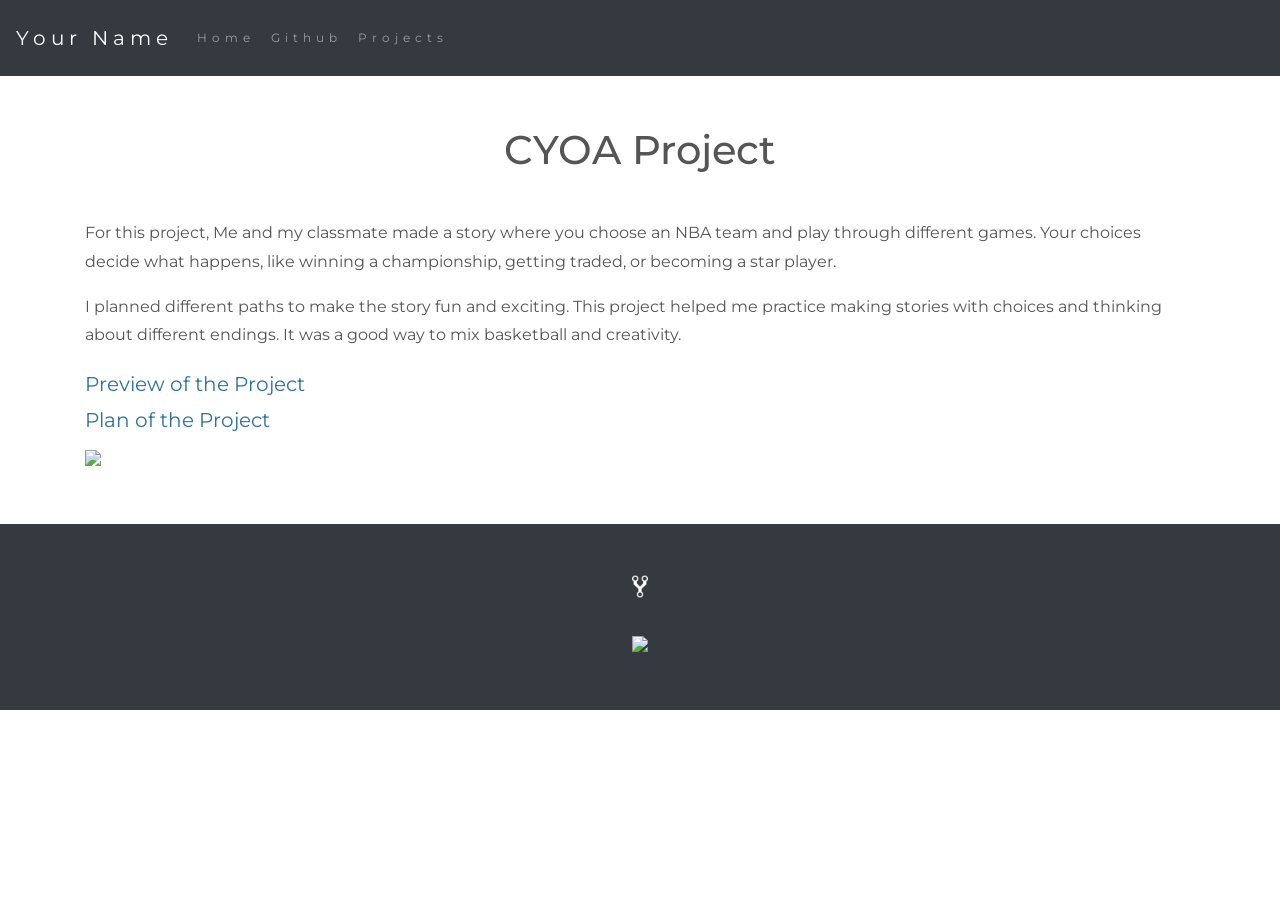
==== projects/cyoa.html @ 518e3b25 "added" ====
<!DOCTYPE html>
<html lang="en">

<head>
    <title class="owner-name">#</title>
    <meta charset="utf-8">
    <meta name="viewport" content="width=device-width, initial-scale=1">
    <link rel="stylesheet" href="https://stackpath.bootstrapcdn.com/bootstrap/4.3.1/css/bootstrap.min.css">
    <link href="https://fonts.googleapis.com/css?family=Montserrat" rel="stylesheet">
    <link href="https://cdn.jsdelivr.net/npm/prismjs@1.29.0/themes/prism.css" rel="stylesheet" />
    <link rel="stylesheet" href="../style.css" type="text/css">
    <script src="https://code.jquery.com/jquery-3.3.1.slim.min.js"></script>
    <script src="https://cdnjs.cloudflare.com/ajax/libs/popper.js/1.14.7/umd/popper.min.js"></script>
    <script src="https://stackpath.bootstrapcdn.com/bootstrap/4.3.1/js/bootstrap.min.js"></script>

</head>

<body>

    <!-- Navbar -->

    <nav class="navbar navbar-expand-lg navbar-dark bg-dark">
        <a class="navbar-brand owner-name" href="#"></a>
        <button class="navbar-toggler" type="button" data-toggle="collapse" data-target="#navbarSupportedContent" aria-controls="navbarSupportedContent" aria-expanded="false" aria-label="Toggle navigation">
            <span class="navbar-toggler-icon"></span>
        </button>

        <div class="collapse navbar-collapse" id="navbarSupportedContent">
            <ul class="navbar-nav mr-auto">
                <li class="nav-item">
                    <a class="nav-link" href="../index.html">Home</a>
                </li>
                <li class="nav-item">
                    <a class="nav-link" href="#" id="github" target="_blank">Github</a>
                </li>
                <li class="nav-item">
                    <a class="nav-link" href="../index.html#projects">Projects</a>
                </li>
            </ul>
        </div>
    </nav>

    <!-- First Container -->
    <div class="container-fluid bg-1">
        <div class="container">

            <h1 class="margin text-center">CYOA Project</h1>
            <p>For this project, Me and my classmate made a story where you choose an NBA team and play through different games. Your choices decide what happens, like winning a championship, getting traded, or becoming a star player.</p>
            <p>I planned different paths to make the story fun and exciting. This project helped me practice making stories with choices and thinking about different endings. It was a good way to mix basketball and creativity.</p>
            <a href="https://github.com/dereks3396/journey-to-nba-cyoa-project/blob/main/README.md">Preview of the Project</a><br>
            <a href="https://docs.google.com/drawings/d/1-sWbHpCuLrpSPvu-72E4dXxdvHjoXlnv_vwhczs1rA4/edit?usp=sharing">Plan of the Project</a><br>

            <!--EXAMPLE OF PREVIEW LINK-->
            <!--<a href="http://yourUserName.github.io/yourRepoName">Preview</a><br>-->
            <!--EXAMPLE OF GITHUB LINK-->
            <!--<a href="http://github.com/yourUserName/yourRepoName">Github</a><br>-->

            <img src="../img/nba-teams.png" class="img-fluid project-img">


            <div class="row">

                <!--
                <div class="col-sm-6">
                    Use this to...
                </div>
                <div class="col-sm-6">
                    ...make two columns
                </div>
                -->

            </div>

            <!-- Example code snippet below (uncomment to use) -->
            <!-- https://github.com/hstatsep/other/blob/main/prism/prism.md#how-to-format-your-code-snippets -->

            <!--
            <pre><code class="language-css">
                h1 {
                    color: red;
                }
            </code></pre>
            -->

        </div>
    </div>



    <!-- Footer -->
    <footer class="container-fluid bg-4 text-center">
        <a href="#" target="_blank" id="fork"><img src="../img/fork.png"></a><br>
        <a href="https://hstatsep.github.io" target="_blank"><img src="https://hstatsep.github.io/img/hstatsep-logo-small.png" id="sep"></a>
    </footer>


    <script src="https://cdn.jsdelivr.net/npm/prismjs@1.29.0/components/prism-core.min.js"></script>
    <script src="https://cdn.jsdelivr.net/npm/prismjs@1.29.0/plugins/autoloader/prism-autoloader.min.js"></script>
    <script src="https://cdn.jsdelivr.net/npm/prismjs@1.29.0/plugins/normalize-whitespace/prism-normalize-whitespace.min.js"></script>
    <script src="../script.js"></script>
</body>

</html>
---- style.css ----
html, body {
    height: 100%;
}

body {
    font: 20px Montserrat, sans-serif;
    line-height: 1.8;
    color: #f5f6f7;
}

p {
    font-size: 16px;
}

a {
    color: #2e72a1;
}

#logo, .project-img {
    max-height: 300px;
}

#fork img{
    height: 25px;
    margin-bottom: 25px;
    filter: invert(1);
}

#sep {
    height: 75px;
}

.margin {
    margin-bottom: 45px;
}

.bg-1 {
    background-color: #ffffff; /* White */
    color: #555555;
}

.bg-2 {
    background-color: #2e72a1; /* Blue */
    color: #ffffff;
}

.card {
    color: black;
    text-align: left;
}

.card-title {
    font-weight: 700;
}

.bg-3 {
    background-color: #000000; /* Black */
    color: #ffffff;
}

.bg-4 {
    background-color: #343a40; /* Dark Gray */
    color: #fff;
}

.container-fluid {
    padding-top: 50px;
    padding-bottom: 50px;
}

.navbar {
    padding-top: 15px;
    padding-bottom: 15px;
    border: 0;
    border-radius: 0;
    margin-bottom: 0;
    font-size: 12px;
    letter-spacing: 5px;
}

.navbar-nav li a:hover {
    color: #2e72a1 !important;
}
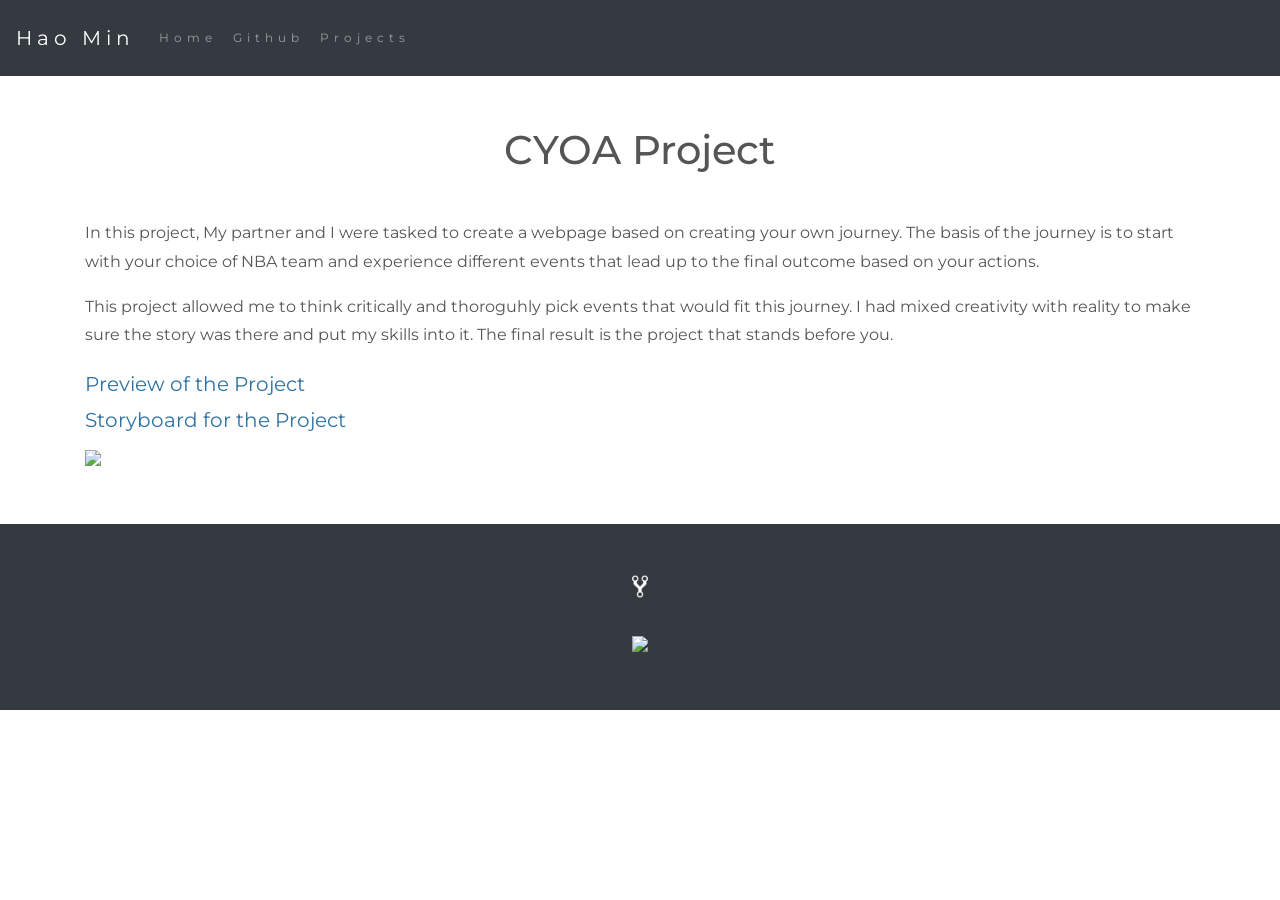
==== commit 7f007051: "added" ====
--- a/projects/cyoa.html
+++ b/projects/cyoa.html
@@ -45,10 +45,10 @@
         <div class="container">
 
             <h1 class="margin text-center">CYOA Project</h1>
-            <p>For this project, Me and my classmate made a story where you choose an NBA team and play through different games. Your choices decide what happens, like winning a championship, getting traded, or becoming a star player.</p>
-            <p>I planned different paths to make the story fun and exciting. This project helped me practice making stories with choices and thinking about different endings. It was a good way to mix basketball and creativity.</p>
+            <p>In this project, My partner and I were tasked to create a webpage based on creating your own journey. The basis of the journey is to start with your choice of NBA team and experience different events that lead up to the final outcome based on your actions.<p>
+            <p>This project allowed me to think critically and thoroguhly pick events that would fit this journey. I had mixed creativity with reality to make sure the story was there and put my skills into it. The final result is the project that stands before you.</p>
             <a href="https://github.com/dereks3396/journey-to-nba-cyoa-project/blob/main/README.md">Preview of the Project</a><br>
-            <a href="https://docs.google.com/drawings/d/1-sWbHpCuLrpSPvu-72E4dXxdvHjoXlnv_vwhczs1rA4/edit?usp=sharing">Plan of the Project</a><br>
+            <a href="https://docs.google.com/drawings/d/1-sWbHpCuLrpSPvu-72E4dXxdvHjoXlnv_vwhczs1rA4/edit?usp=sharing">Storyboard for the Project</a><br>
 
             <!--EXAMPLE OF PREVIEW LINK-->
             <!--<a href="http://yourUserName.github.io/yourRepoName">Preview</a><br>-->
